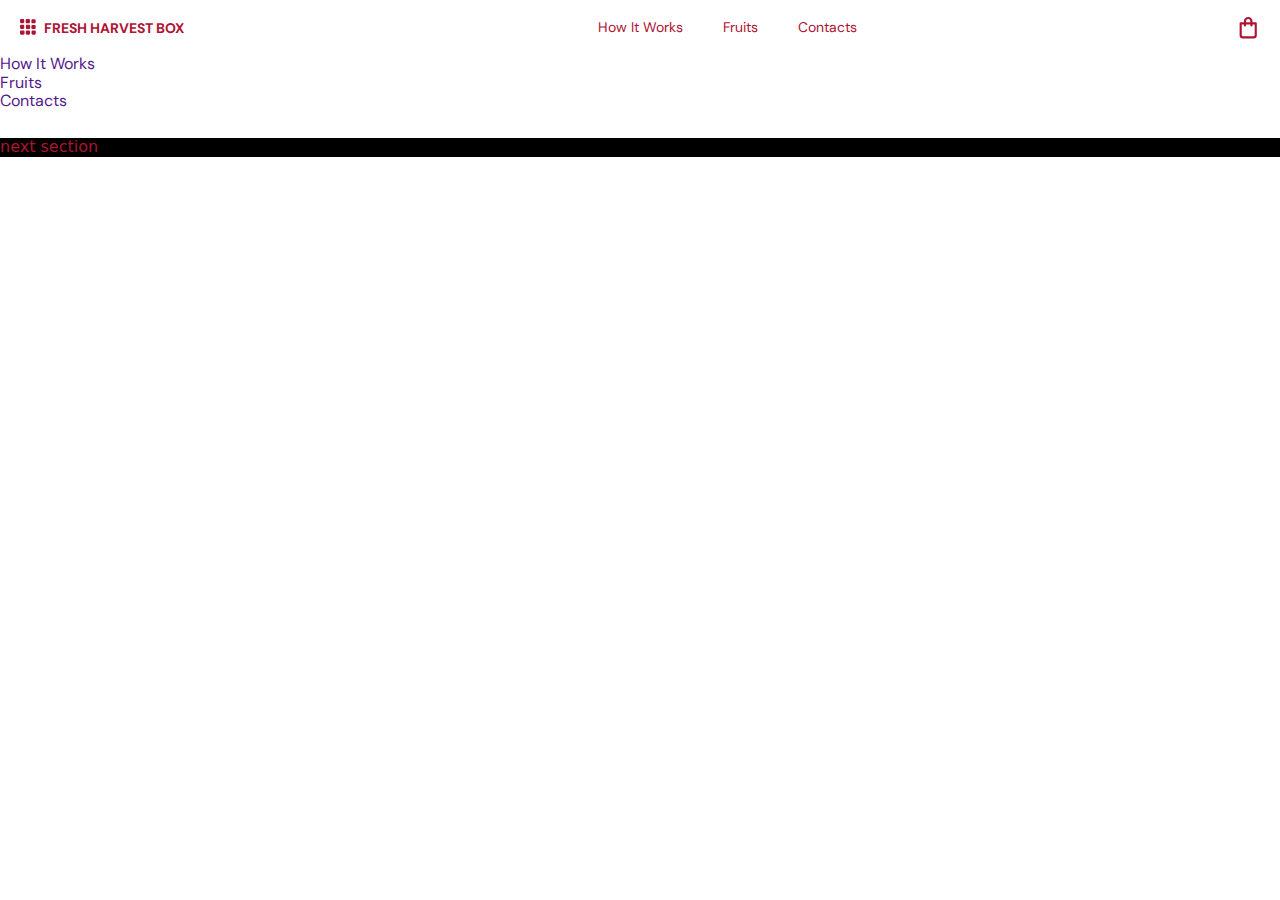
==== index.html @ c8f4a07e "Initial commit" ====
<!DOCTYPE html>
<html lang="en">
<head>
    <meta charset="UTF-8">
    <meta http-equiv="X-UA-Compatible" content="IE=edge" />
    <meta name="viewport" content="width=device-width, initial-scale=1.0">
    <title>Fresh Harvest Box</title>
    <link rel="shortcut icon" type="image/png" href="./images/Favicon.png">
    <link rel="preconnect" href="https://fonts.googleapis.com">
    <link rel="preconnect" href="https://fonts.gstatic.com" crossorigin>
    <link href="https://fonts.googleapis.com/css2?family=DM+Sans:ital,opsz@0,9..40;1,9..40&display=swap" rel="stylesheet">
    <link href="https://fonts.googleapis.com/css2?family=DM+Sans:ital,opsz,wght@0,9..40,500;1,9..40,500&display=swap"
        rel="stylesheet">
    <link href="https://fonts.googleapis.com/css2?family=DM+Sans:ital,opsz,wght@0,9..40,700;1,9..40,700&display=swap"
        rel="stylesheet">
    <link href="https://cdn.jsdelivr.net/npm/modern-normalize@2.0.0/modern-normalize.min.css" rel="stylesheet">
    <link rel="stylesheet" href="./css/styles.css" />
</head>
<body>
    <header class="header container">
        <nav class="nav-layout">
            
            <div class="logo-box">
                <svg class="logo" width="16" height="16">
                    <use href="./images/icons.svg#icon-logo"></use>
                </svg>
                <a href="./index.html" class="logo-text">fresh harvest box
                </a>
            </div>
            <ul class="list site-nav">
                <li><a href="" class="link" id="how-it-works">How It Works</a></li>
                <li><a href="" class="link" id="fruits">Fruits</a></li>
                <li><a href="" class="link" id="contacts">Contacts</a></li>
            </ul>
            <svg class="icon-basket" width="18.67" height="23.33">
                <use href="./images/icons.svg#icon-basket"></use>
            </svg>          
            <div id="hamburger">
                <div></div>
                <div></div>
                <div></div>
            </div>
            <!-- <button id="hamburger">
                <div></div>
                <div></div>
                <div></div>
            </button> -->

            <!-- <svg class="icon-basket" width="18.67" height="23.33">
                <use href="./images/icons.svg#icon-basket-white"></use>
            </svg> -->
            <!-- <button class="burger">
                            <div class="line line-s"></div>
                            <div class="line"></div>
                            <div class="line line-m"></div>
                        </button> -->

        </nav>
        <div class="backdrop" data-modal>
        
            <ul class="list modal-site-nav">
                <li><a href="" class="link" id="how-it-works">How It Works</a></li>
                <li><a href="" class="link" id="fruits">Fruits</a></li>
                <li><a href="" class="link" id="contacts">Contacts</a></li>
            </ul>
            <div class="modal-icon" >
                <svg class="modal-icon-basket" width="18.67" height="23.33">
                    <use href="../images/icons.svg#icon-basket-white"></use>
                </svg>
            </div>

            
        
        </div>
      
<!-- <button class="hamburger"> -->
    </header>
    <main class="main">
        <div class="main-box">next section</div>
    </main>
    <footer>
        <div></div>
    </footer>

    
        



    <!-- Hamburger menu -->

    <!-- <button class="burger">
        <div class="line line-s"></div>
        <div class="line"></div>
        <div class="line line-m"></div>
    </button> -->



    <!-- <div class="js-menu-container">
        <div class="mobile-menu-close">
            <button class="menu-toggle js-close-menu" aria-expanded="false" aria-controls="mobile-menu">
                <svg class="" width="12" height="12">
                    <use href="./images/icons.svg#icon-hamburger-menu">
                    </use>
                    <use href="./images/icons.svg#icon-close-btn"></use>
                </svg>
            </button>
    </div>
    <nav class="mobile-nav-layout">
            <div class="mobile-logo-box">
                <svg class="logo" width="16" height="16">
                    <use href="./images/Icons-svg.svg#icon-logo"></use>
                </svg>
                <a href="./index.html" class="logo-text">fresh harvest box
                </a>
            </div>
            <ul class="list mobile-site-nav">
                <li><a href="" class="link" id="">How It Works</a></li>
                <li><a href="" class="link" id="">Fruits</a></li>
                <li><a href="" class="link" id="">Contacts</a></li>
            </ul>
            <svg class="icon-basket" width="18.67" height="23.33">
                <use href="./images/Icons-svg.svg#icon-basket-white"></use>
            </svg>
    </nav> -->

    <!-- <script defer src="https://cdnjs.cloudflare.com/ajax/libs/body-scroll-lock/3.1.5/bodyScrollLock.min.js"
            integrity="sha512-HowizSDbQl7UPEAsPnvJHlQsnBmU2YMrv7KkTBulTLEGz9chfBoWYyZJL+MUO6p/yBuuMO/8jI7O29YRZ2uBlA=="
            crossorigin="anonymous"></script>
    <script defer src="./js/mobile-menu.js"></script> -->
    <script>

        let isOpen = false

            const hamburger = document.getElementById('hamburger')

            function renderHamburger() {
                hamburger.className = isOpen ? 'open' : 'closed'
            }

            function toggleHamburger() {
                isOpen = !isOpen
                renderHamburger()
            }

            hamburger.addEventListener('click', toggleHamburger)




    </script>
</body>
</html>
---- css/styles.css ----
/* Global Settings */
*,
*::before,
*::after {
    box-sizing: border-box;
    padding: 0;
    margin: 0;
}

:root {
    --color-black: #000000;
    --color-red: #AE1332;
    --color-green:#A4CB66;
    --color-yellow: #F5CE13;
    --color-white: #FFFFFF;

}
html {
    font-family: "DM Sans", Tahoma, Verdana, sans-serif;
    overflow-x: hidden;
}


@font-face {
    font-family: "DM Sans", Tahoma, Verdana, sans-serif;
    font-optical-sizing: auto;
    font-weight: 700;
    font-style: normal;
    font-display: swap;
    src: url();
}

/* Nav Styling */
.header {
    background-color: var(--color-white);
    font-family: "DM Sans", Tahoma, Verdana, sans-serif;
}

.nav-layout {
    display: flex;
    justify-content: space-between;
    align-items: center;
    width: 100%;
    padding: 16px 0;
    position: relative;
    margin-left: 20px;

}
.list {
    list-style: none;
    font-style: normal;
}

a {
    text-decoration: none;
    position: relative;
}
.site-nav {
    list-style-type: none;
    display: flex;
    justify-content: space-around;
    visibility: hidden;
}

.site-nav .link {
    font-weight: 400;
    font-size: 14px;
    line-height: 18px;
    text-align: center;
    color: var(--color-red);
    padding: 0 20px;
}

.logo-box {
    display: inline-flex;
    justify-content: left;
}

.logo-text {
    text-transform: uppercase;
    font-weight: 700;
    font-size: 14px;
    line-height: 18px;
    /* text-align: center;
    align-items: center; */
    color: var(--color-red);
    margin-left: 8px;
}


/* Hamburger menu z divami */
#hamburger {
    position: absolute;
    top: 30%;
    right: 0;
    width: 20px;
    height: 5px;
    margin: 0 auto;
    cursor: pointer;
    margin-right: 42px;
}

#hamburger div {
    position: relative;
    height: 2px;
    background-color: var(--color-red);
    margin-bottom: 5px;
    transition: 0.3s ease;
    border-radius: 5px;
}

#hamburger div:first-child {
    width: 10px;
}

#hamburger div:last-child {
    width: 15px;
}

#hamburger.open div:first-child {
    top: 9px;
    transform: rotateZ(45deg);
    left: -1px;
    width: 20px;
}

#hamburger.open div:last-child {
    top: 2px;
    transform: rotateZ(-45deg);
    left: -2px;
    width: 20px;
}

#hamburger.open div:nth-child(2) {
    display: none;
}





/* nav {
    background-color: var(--color-white);
    display: flex;
    justify-content: space-between;
    align-items: center;
    width: 100%;
    padding: 2em;
    height: 8vh;
    position: relative;
} */



/* ul {
    list-style-type: none;
    display: flex;
    justify-content: space-around;
    width: 55%;

} */

/* a {
    text-decoration: none;
    font-size: 1.7rem;
    position: relative;
    padding: 16px 0;
} */

/* Burger Styling */
/* .burger {
    background-color: transparent;
    border: none;
    outline: none;
    cursor: pointer;
    display: none;
} */
/* .line {
    width: 3em;
    height: .4em;
    background-color: var(--color-red);
    margin: .5em;
    border-radius: 20px;
    transition: .3s ease-in-out;
}
.line-s {
    width: 1.5em;
}
.line-m {
    width: 2em;
} */

/* Hamburger menu */
/* .hamburger {
    width: 40px;
    height: 35px;
    border: 0;
    border-top: 5px solid var(--color-red);
    border-radius: 2%;
    background: transparent;
    position: relative;
    transition: 0.3s transform linear;
}

.hamburger::before, .hamburger::after {
    content: "";
    position: absolute;
    top: 0;
    left: 0;
    width: 100%;
    border-top: 5px solid var(--color-red);
    transform: translateY(10px);
}

.hamburger::after {
    transform: translateY(25px);
    transition: 0.3s transform linear;
}

.hamburger:focus {
    transform: rotate(45deg) translateY(5px);
    border: none;
}

.hamburger:focus::after {
    transform: rotate(-90deg) translateX(-10px);
} */

.main-box {
    background-color: #000000;
    color: #AE1332;
}


@media screen and (min-width: 375px) and (max-width: 767px) {
    
    .backdrop {
        position: absolute;
        right: 0;
        top: 50px;
        background-color: var(--color-red);
        height: 92vh;
        width: 100%;
        flex-direction: column;
        text-align: center;
        transform: translate(100%);
        transition: .3s ease-in-out;
        justify-content: center;
    }
    .modal-site-nav {
        background-color: var(--color-red);
        line-height: 3em;
        margin-top: 60px;
    }

    .modal-site-nav .link {
        color: var(--color-white);
    }
    .modal-icon {
        justify-content: center;
        margin-top: 10px;
    }
    .icon-basket {
        visibility: hidden;
    }
   

    /* .burger {
        display: block;
        transition: .3s ease-in-out;
    }

    .burger.active .line:first-child {
        transform: translateY(-300px);
    }   
    .burger.active .line:nth-child(2) {
        transform: rotate(-405deg) translateY(8px);
    }
    .burger.active .line:nth-child(3) {
        transform: rotate(300deg) translateY(-8px);
    } */



    /* .mobile-nav-layout {
        position: absolute;
        right: 0;
        top: 4vh;
        background-color: var(--color-red);
        height: 92vh;
        flex-direction: column;
        text-align: center;
        transform: translate(100%);
        transition: .3s ease-in-out;
    }
    .site-nav.active {
        transform: translate(0%);
    }
    .site-nav .link {
        color: var(--color-white);
    } */


    /* ul {
        position: absolute;
        right: 0;
        top: 8vh;
        background-color: var(--color-red);
        height: 92vh;
        flex-direction: column;
        text-align: center;
        transform: translate(100%);
        transition: .3s ease-in-out;
    } */
    /* ul.active {
        transform: translate(0%);
    } */
    /* a {
        color: var(--color-white);
        font-size: 2.5rem;
        letter-spacing: 2px;
    } */
    /* .icon-basket {
        flex-direction: column;
        text-align: center;
        transform: translate(100%);
        transition: .3s ease-in-out;
    } */
}

@media only screen and (min-width: 768px) and (max-width: 1279px) {
    .site-nav {
        visibility: visible;
        justify-content: flex-start;
        margin-left: 32px;
        
    }
    .logo-box {
        justify-content: center;
    }

    .icon-basket {
        visibility: visible;
        margin-right: 42px;
    }

    #hamburger {
        visibility: hidden;

    }
}


@media only screen and (min-width: 1280px) {
    .nav-layout {
        justify-content: space-between;
    }
    .site-nav {
        visibility: visible;
        justify-content: flex-start;
        margin-left: 32px;
    }
    
    .logo-box {
        justify-content: center;
    }

    .icon-basket {
        visibility: visible;
        margin-right: 42px;
    }
    
    #hamburger {
        visibility: hidden;
    }

}


/* 
.list {
    list-style: none;
    font-style: normal;
}

.nav-layout {
    display: flex;
    justify-content: space-between;
    align-content: center;
    padding: 16px 0;
}

a {
    text-decoration: none;
}

.site-nav {
    display: flex;
    margin-left: 32px;
}

.site-nav .link {
    font-weight: 400;
    font-size: 14px;
    line-height: 18px;
    text-align: center;
    color: var(--color-red);
    padding: 0 20px;
}

.logo-box {
    display:flex;
    /* align-content: center; */






/* .icon-basket {
    margin-right: 32px;
} */

/* .line {
    display: block;
} */ */

/* Responsywność */

/* html,
body {
    width: 100%;
} */



/* 
.mobile-menu-close {
    display: flex;
    width: 100%;
    justify-content: flex-end;
}
.mobile-nav-layout {
    display: flex;
    width: 100%;
}
.mobile-logo-box {

}
.mobile-site-nav{
    display:block;
}

.js-menu-container {
    padding: 72px 24px 40px;
    display: flex;
    position: fixed;
    top: 0;
    left: 0;
    width: 100%;
    height: 100%;
    z-index: 10;
    background-color: var(--color-red);
    flex-flow: column nowrap;
    transform: translateX(100%);
    visibility: visible;
    transition: transform 250ms;
}
.js-menu-container.is-open {
    transform: translateX(0);
}

.js-close-menu {
    position: absolute;
    top: 24px;
    right: 24px;
    background-color: yellow;
    border: none;
    padding: 0;
    line-height: 0;
    width: 24px;
    height: 24px;
    border-radius: 50%;
    border: 1px solid rgba(0, 0, 0, 0.1);
}

.mobile-nav-layout {
    margin-bottom: auto;
}



@media screen and (min-width: 375px) and (max-width: 767px) {
    .mobile-menu-close {}

}
    .icon-basket {
        display: block;
    }
    .mobile-site-nav .link {
        color: var(--color-white);
}
@media screen and (min-width: 768px) {

}

@media screen and (min-width: 1280px) {

} */
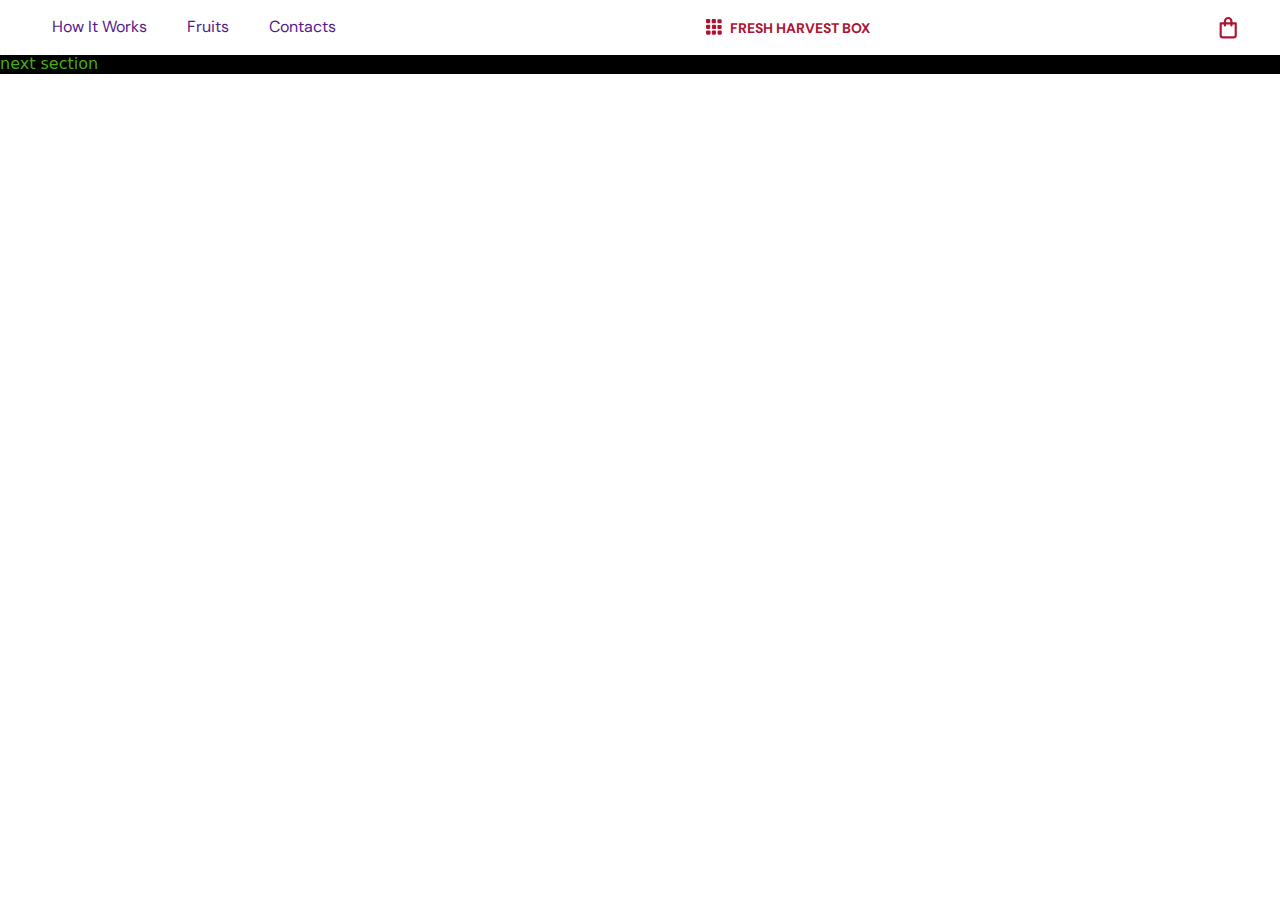
==== commit 7dfb6fe2: "Update css" ====
--- a/index.html
+++ b/index.html
@@ -19,7 +19,11 @@
 <body>
     <header class="header container">
         <nav class="nav-layout">
-            
+            <ul class="list site-nav">
+                <li><a href="" class="link" id="how-it-works">How It Works</a></li>
+                <li><a href="" class="link" id="fruits">Fruits</a></li>
+                <li><a href="" class="link" id="contacts">Contacts</a></li>
+            </ul>
             <div class="logo-box">
                 <svg class="logo" width="16" height="16">
                     <use href="./images/icons.svg#icon-logo"></use>
@@ -27,14 +31,11 @@
                 <a href="./index.html" class="logo-text">fresh harvest box
                 </a>
             </div>
-            <ul class="list site-nav">
-                <li><a href="" class="link" id="how-it-works">How It Works</a></li>
-                <li><a href="" class="link" id="fruits">Fruits</a></li>
-                <li><a href="" class="link" id="contacts">Contacts</a></li>
-            </ul>
-            <svg class="icon-basket" width="18.67" height="23.33">
-                <use href="./images/icons.svg#icon-basket"></use>
-            </svg>          
+            <div class="icon-basket-box">
+                <svg class="icon-basket" width="18.67" height="23.33">
+                    <use href="./images/icons.svg#icon-basket"></use>
+                </svg>
+            </div>     
             <div id="hamburger">
                 <div></div>
                 <div></div>
@@ -56,7 +57,7 @@
                         </button> -->
 
         </nav>
-        <div class="backdrop" data-modal>
+        <!-- <div class="backdrop" data-modal>
         
             <ul class="list modal-site-nav">
                 <li><a href="" class="link" id="how-it-works">How It Works</a></li>
@@ -68,10 +69,7 @@
                     <use href="../images/icons.svg#icon-basket-white"></use>
                 </svg>
             </div>
-
-            
-        
-        </div>
+        </div> -->
       
 <!-- <button class="hamburger"> -->
     </header>
--- a/css/styles.css
+++ b/css/styles.css
@@ -42,7 +42,7 @@
     align-items: center;
     width: 100%;
     padding: 16px 0;
-    position: relative;
+    
     margin-left: 20px;
 
 }
@@ -53,22 +53,12 @@
 
 a {
     text-decoration: none;
-    position: relative;
+    /* position: relative; */
 }
 .site-nav {
     list-style-type: none;
-    display: flex;
     justify-content: space-around;
-    visibility: hidden;
-}
-
-.site-nav .link {
-    font-weight: 400;
-    font-size: 14px;
-    line-height: 18px;
-    text-align: center;
-    color: var(--color-red);
-    padding: 0 20px;
+    display: none;
 }
 
 .logo-box {
@@ -81,17 +71,18 @@
     font-weight: 700;
     font-size: 14px;
     line-height: 18px;
-    /* text-align: center;
-    align-items: center; */
     color: var(--color-red);
     margin-left: 8px;
 }
 
+.icon-basket {
+    display: none;
+}
 
 /* Hamburger menu z divami */
 #hamburger {
-    position: absolute;
-    top: 30%;
+    display: block;
+    top: 18px;
     right: 0;
     width: 20px;
     height: 5px;
@@ -101,7 +92,7 @@
 }
 
 #hamburger div {
-    position: relative;
+    /* position: relative; */
     height: 2px;
     background-color: var(--color-red);
     margin-bottom: 5px;
@@ -120,14 +111,14 @@
 #hamburger.open div:first-child {
     top: 9px;
     transform: rotateZ(45deg);
-    left: -1px;
+    left: -90px;
     width: 20px;
 }
 
 #hamburger.open div:last-child {
-    top: 2px;
+    top: 20px;
     transform: rotateZ(-45deg);
-    left: -2px;
+    left: -10px;
     width: 20px;
 }
 
@@ -228,13 +219,18 @@
 
 .main-box {
     background-color: #000000;
-    color: #AE1332;
+    color: #44ae13;
 }
 
 
 @media screen and (min-width: 375px) and (max-width: 767px) {
-    
-    .backdrop {
+    .icon-basket {
+        display: none;
+    }
+
+
+
+    /* .backdrop {
         position: absolute;
         right: 0;
         top: 50px;
@@ -251,18 +247,16 @@
         background-color: var(--color-red);
         line-height: 3em;
         margin-top: 60px;
-    }
-
-    .modal-site-nav .link {
+    } */
+
+    /* .modal-site-nav .link {
         color: var(--color-white);
     }
     .modal-icon {
         justify-content: center;
         margin-top: 10px;
-    }
-    .icon-basket {
-        visibility: hidden;
-    }
+    } */
+    
    
 
     /* .burger {
@@ -329,51 +323,65 @@
 }
 
 @media only screen and (min-width: 768px) and (max-width: 1279px) {
+    .header {
+        max-width: 768px;
+    }
+    #hamburger {
+        display: none;
+    }
+
+    .nav-layout {
+        display: flex;
+        justify-content: space-between;
+        align-items: center;
+    }
+    .site-nav .link {
+        font-weight: 400;
+        font-size: 14px;
+        line-height: 18px;
+        text-align: center;
+        color: var(--color-red);
+        padding: 0 16px;
+    }
     .site-nav {
-        visibility: visible;
+        display: flex;
+    }
+
+    .icon-basket {
+        display: flex;
+        justify-content: flex-end;
+        margin-right: 42px;
+    }
+    
+}
+
+
+@media only screen and (min-width: 1280px) {
+
+    #hamburger {
+        display: none;
+    }
+    .nav-layout {
+        justify-content: space-between;
+        margin-left: 0;
+    }
+    .site-nav {
+        display: flex;
         justify-content: flex-start;
         margin-left: 32px;
-        
-    }
+    }
+    .site-nav .link {
+        padding: 0 20px;
+    }
+
     .logo-box {
         justify-content: center;
     }
 
     .icon-basket {
-        visibility: visible;
+        display: flex;
         margin-right: 42px;
     }
-
-    #hamburger {
-        visibility: hidden;
-
-    }
-}
-
-
-@media only screen and (min-width: 1280px) {
-    .nav-layout {
-        justify-content: space-between;
-    }
-    .site-nav {
-        visibility: visible;
-        justify-content: flex-start;
-        margin-left: 32px;
-    }
-    
-    .logo-box {
-        justify-content: center;
-    }
-
-    .icon-basket {
-        visibility: visible;
-        margin-right: 42px;
-    }
-    
-    #hamburger {
-        visibility: hidden;
-    }
-
 }
 
 
